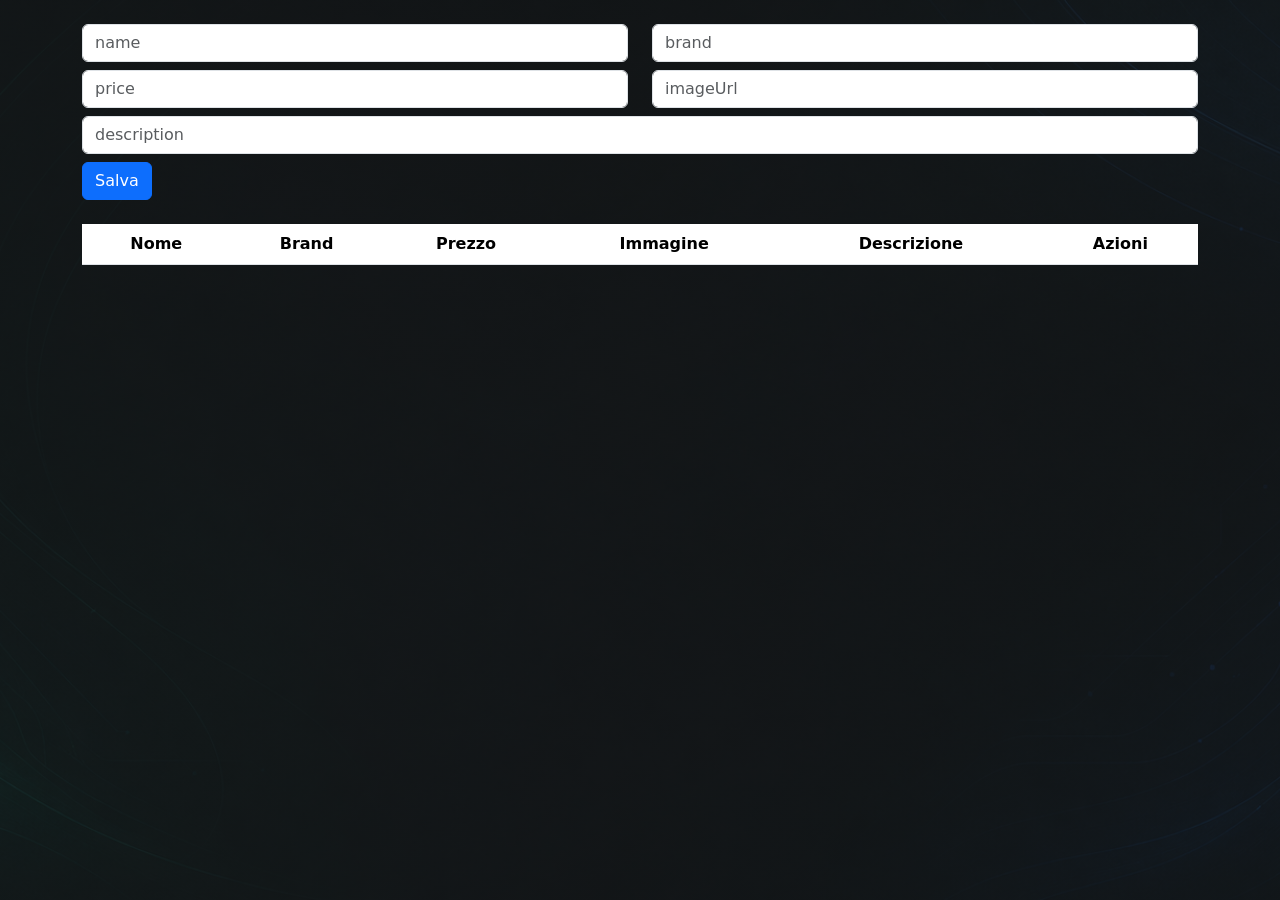
==== backoffice.html @ 0df64d48 "Ecommerce" ====
<!DOCTYPE html>
<html lang="it">
<head>
    <meta charset="UTF-8">
    <title>Title</title>
    <link href="https://cdn.jsdelivr.net/npm/bootstrap@5.3.8/dist/css/bootstrap.min.css" rel="stylesheet" integrity="sha384-sRIl4kxILFvY47J16cr9ZwB07vP4J8+LH7qKQnuqkuIAvNWLzeN8tE5YBujZqJLB" crossorigin="anonymous">
    <link rel="stylesheet" href="https://cdn.jsdelivr.net/npm/bootstrap-icons@1.13.1/font/bootstrap-icons.min.css">
    <link rel="stylesheet" href="./style.css">
</head>

<body>
<div class="container">
    <form id="productForm">
    <div class="row py-4 gy-2">

        <div class="col-12 col-sm-6">
            <input type="text" class="form-control" placeholder="name" aria-label="name" id="name">
        </div>
        <div class="col-12 col-sm-6">
            <input type="text" class="form-control" placeholder="brand" aria-label="brand" id="brand">
        </div>
        <div class="col-12 col-sm-6">
            <input type="number" class="form-control" placeholder="price" aria-label="price" id="price">
        </div>
        <div class="col-12 col-sm-6">
            <input type="text" class="form-control" placeholder="imageUrl" aria-label="imageUrl" id="imageUrl">
        </div>
        <div class="col">
            <input type="text" class="form-control" placeholder="description" aria-label="description" id="description">
        </div>
       <div class="col-12">
        <button type="submit" class="btn btn-primary" id="btn">Salva</button>
    </div>


    </div>
    </form>
        <table class="table text-center align-middle">
            <thead>
            <tr>
                <th>Nome</th>
                <th>Brand</th>
                <th>Prezzo</th>
                <th>Immagine</th>
                <th>Descrizione</th>
                <th>Azioni</th>
            </tr>
            </thead>
            <tbody id="productRow">

            </tbody>
        </table>
    </div>

<div class="modal fade" id="editModal" tabindex="-1">
    <div class="modal-dialog">
        <div class="modal-content">

            <form id="editForm">

                <div class="modal-header">
                    <h5 class="modal-title">Modifica prodotto</h5>
                    <button type="button" class="btn-close" data-bs-dismiss="modal"></button>
                </div>

                <div class="modal-body">

                    <div class="mb-3">
                        <label for="editName" class="form-label">Nome</label>
                        <input type="text" class="form-control" id="editName">
                    </div>

                    <div class="mb-3">
                        <label for="editBrand" class="form-label">Brand</label>
                        <input type="text" class="form-control" id="editBrand">
                    </div>

                    <div class="mb-3">
                        <label for="editPrice" class="form-label">Prezzo</label>
                        <input type="number" class="form-control" id="editPrice">
                    </div>

                    <div class="mb-3">
                        <label for="editImageUrl" class="form-label">URL immagine</label>
                        <input type="text" class="form-control" id="editImageUrl">
                    </div>

                    <div class="mb-3">
                        <label for="editDescription" class="form-label">Descrizione</label>
                        <input type="text" class="form-control" id="editDescription">
                    </div>

                </div>

                <div class="modal-footer">
                    <button type="button" class="btn btn-secondary" data-bs-dismiss="modal">
                        Annulla
                    </button>
                    <button type="submit" class="btn btn-primary">
                        Salva modifiche
                    </button>
                </div>

            </form>

        </div>
    </div>
</div>








<script src="https://cdn.jsdelivr.net/npm/bootstrap@5.3.8/dist/js/bootstrap.bundle.min.js" integrity="sha384-FKyoEForCGlyvwx9Hj09JcYn3nv7wiPVlz7YYwJrWVcXK/BmnVDxM+D2scQbITxI" crossorigin="anonymous"></script>
<script src="./backoffice.js"></script>


</body>
</html>
---- style.css ----
body {
    background-color: #15191a;
    background-image:
            linear-gradient(rgba(21, 25, 26, 0.72), rgba(21, 25, 26, 0.72)),
            url("./assets/ecommerce-background.png");
    background-size: cover;
    background-position: center;
    background-attachment: fixed;
    background-repeat: no-repeat;
    min-height: 100vh;
}

.navbar-sticky {
    position: sticky;
    top: 0;
    z-index: 1000;
}

.index-page {
    padding-top: 70px;
}
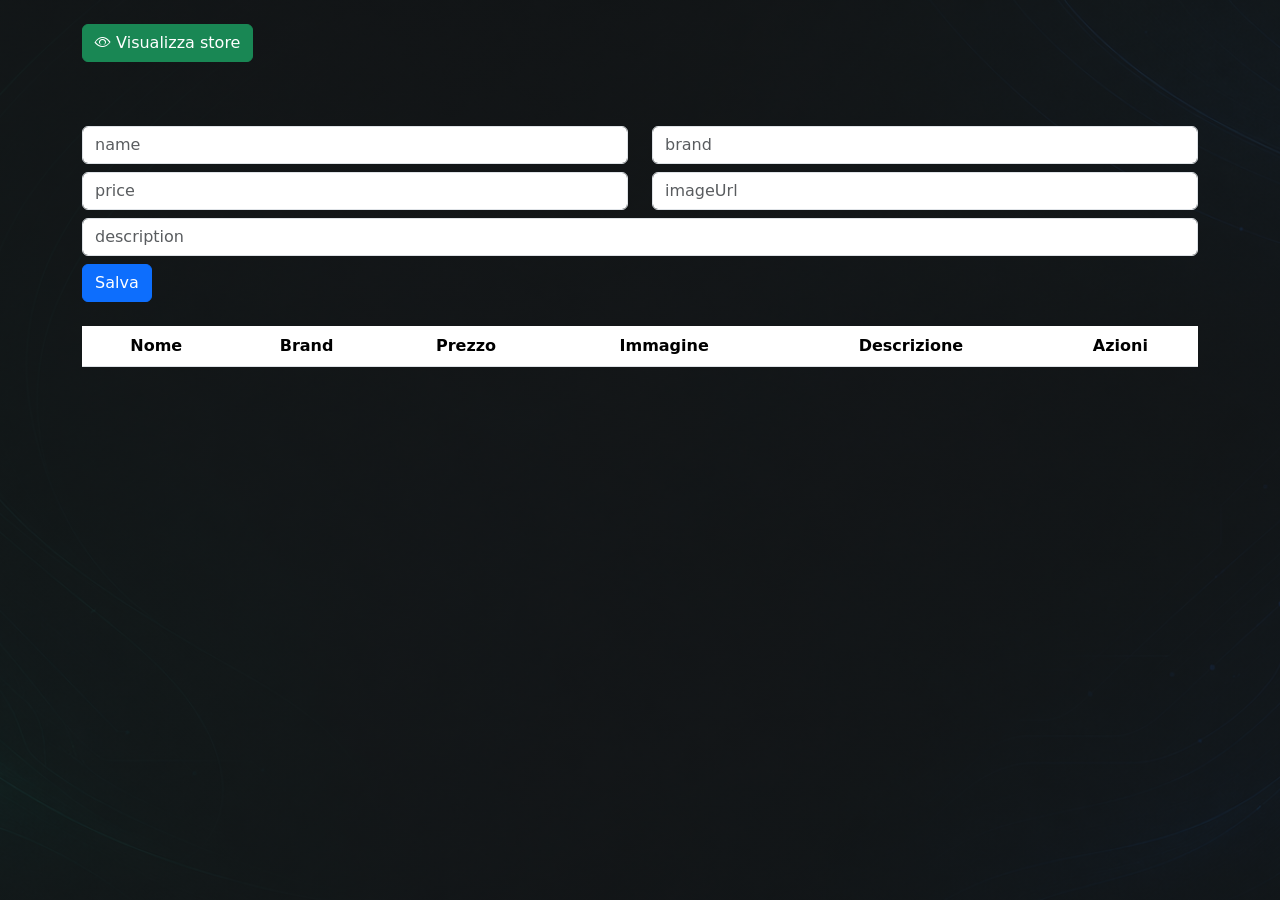
==== commit e4264232: "fix altri problemini in genere" ====
--- a/backoffice.html
+++ b/backoffice.html
@@ -10,6 +10,14 @@
 
 <body>
 <div class="container">
+    <div class="row py-4">
+        <div class="col-12">
+            <a href="./index.html" class="btn btn-success mb-3" target="_blank">
+                <i class="bi bi-eye"></i>
+                Visualizza store
+            </a>
+        </div>
+    </div>
     <form id="productForm">
     <div class="row py-4 gy-2">
 
@@ -20,7 +28,7 @@
             <input type="text" class="form-control" placeholder="brand" aria-label="brand" id="brand">
         </div>
         <div class="col-12 col-sm-6">
-            <input type="number" class="form-control" placeholder="price" aria-label="price" id="price">
+            <input type="number" class="form-control" placeholder="price" aria-label="price" id="price" step="0.01" min="0">
         </div>
         <div class="col-12 col-sm-6">
             <input type="text" class="form-control" placeholder="imageUrl" aria-label="imageUrl" id="imageUrl">
@@ -77,7 +85,7 @@
 
                     <div class="mb-3">
                         <label for="editPrice" class="form-label">Prezzo</label>
-                        <input type="number" class="form-control" id="editPrice">
+                        <input type="number" class="form-control" id="editPrice" step="0.01" min="0">
                     </div>
 
                     <div class="mb-3">
